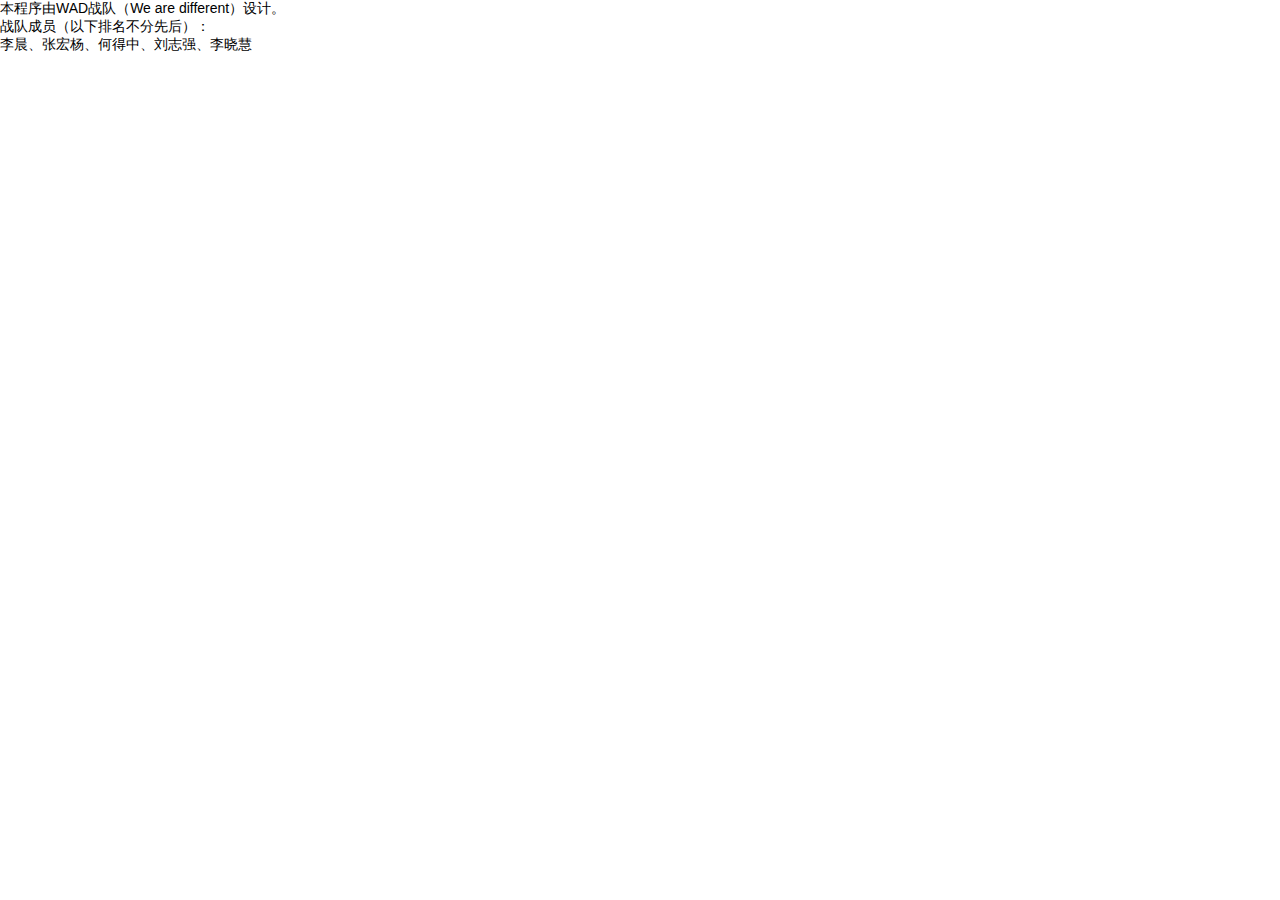
==== gobang/about.html @ 8c37e1eb "极大程度美化UI" ====
<!DOCTYPE html>
<html lang="en">
<head>
    <meta charset="UTF-8">
    <title>WAD战队五子棋</title>
    <link rel="stylesheet" type="text/css" href="css/main.css">
    <link rel="stylesheet" type="text/css" href="layui/css/layui.css">
    <script src="js/jquery-1.12.4.min.js" type="text/javascript"></script>
    <script src="layui/layui.all.js" type="text/javascript"></script>
</head>
<body>
    <p>本程序由WAD战队（We are different）设计。</p>
    <h4>战队成员（以下排名不分先后）：</h4>
    <p>
        李晨、张宏杨、何得中、刘志强、李晓慧
    </p>
</body>
</html>
---- gobang/css/main.css ----
html,body{
    margin: 0;
    height: 100%;
}

.index-body{
    background: #393D49;
}

#nameofgame{
    margin: 100px;
    color: #00F7DE;
    font-size: xx-large;
    text-align: center;
}

#new-game{
    position: fixed;
    top: 50%;
    left: 50%;
    width:  50%;
    height: 50%;
    -webkit-transform: translateX(-50%) translateY(-50%);
    transform: translateX(-50%) translateY(-50%);
    /*border: 1px solid black;*/
}

/*
.select-mode{
    font-size: x-large;
    text-align: center;
}*/

.pvp{
    margin: 20px auto;
    text-align: center;
}

.pve{
    margin: 20px auto;
    text-align: center;
}

.exit{
    margin: 20px auto;
    text-align: center;
}

#button-pvp{
    margin: 20px 0;
    width: 300px;
    height: 80px;
    font-size: x-large;
}

#button-pve{
    margin: 20px 0;
    width: 300px;
    height: 80px;
    font-size: x-large;
}

#button-exit{
    margin: 20px 0;
    width: 300px;
    height: 80px;
    font-size: x-large;
}

.main{
    height: 100%;
    /*width: 800px;*/
    margin: 0 300px;
    /*border: 20px solid #7a7a7a;*/
    /*background: url(../images/bak.jpg);*/
    background: #e8d52c;
    /*overflow: hidden;*/
}

.navleft,.navright{
    width: 300px;
    height: 100%;
    background: #e8d52c;
}

.navleft{
    float: left;
}

.navright{
    float: right;
    position: relative;
}

#chessboard{
    margin: auto;
    border: 3px solid black;
    display: block;
}

#restart,#revoke,#giveup,#homepage,#help,#about{
    position: absolute;
    top: 10%;
    font-size: large;
    width: 120px;
    height: 50px;
    margin: auto 0;
}

#restart{
    top: 5%;
}

#revoke{
    top: 15%;
}

#giveup{
    top: 25%;
}

#homepage{
    top: 35%;
}

#help{
    top: 80%;
}

#about{
    top: 90%;
}

.setting-body{
    background: #ffffff;
}

/*#pve-setting{*/
    /*position: fixed;*/
    /*top: 50%;*/
    /*left: 50%;*/
    /*!*background-color: #ffffff;*!*/
    /*width:  50%;*/
    /*height: 50%;*/
    /*-webkit-transform: translateX(-50%) translateY(-50%);*/
    /*transform: translateX(-50%) translateY(-50%);*/
    /*!*border: 1px solid black;*!*/
/*}*/

/*.select-color{*/
    /*margin: 0 10px;*/
    /*width: 80px;*/
    /*height: 50px;*/
    /*font-size: large;*/
/*}*/

.gamemode{
    position: absolute;
    top: 5%;
    left: 5%;
    /*text-align: right;*/
    /*margin: auto 0 auto auto;*/
}

.player-up,.player-down,.statusbar{
    position: absolute;
    left: 5%;
    display: block;
    -webkit-transform: translateY(-50%);
    transform: translateY(-50%);
}

.player-up{
    top: 20%;
    width: 100px;
    height: 100px;
    /*border: 1px solid black;*/
    /*background: url("../images/black.png");*/
}
.player-down{
    top: 70%;
    width: 100px;
    height: 100px;
    /*border: 1px solid black;*/
    /*background: url("../images/black.png");*/
}

.statusbar{
    top: 50%;
    left: 8%;
    width: 36px;
    height: 36px;
}
---- gobang/layui/css/layui.css ----
/** layui-v2.2.5 MIT License By https://www.layui.com */
 .layui-inline,img{display:inline-block;vertical-align:middle}h1,h2,h3,h4,h5,h6{font-weight:400}.layui-edge,.layui-header,.layui-inline,.layui-main{position:relative}.layui-btn,.layui-edge,.layui-inline,img{vertical-align:middle}.layui-btn,.layui-disabled,.layui-icon,.layui-unselect{-webkit-user-select:none;-ms-user-select:none;-moz-user-select:none}blockquote,body,button,dd,div,dl,dt,form,h1,h2,h3,h4,h5,h6,input,li,ol,p,pre,td,textarea,th,ul{margin:0;padding:0;-webkit-tap-highlight-color:rgba(0,0,0,0)}a:active,a:hover{outline:0}img{border:none}li{list-style:none}table{border-collapse:collapse;border-spacing:0}h4,h5,h6{font-size:100%}button,input,optgroup,option,select,textarea{font-family:inherit;font-size:inherit;font-style:inherit;font-weight:inherit;outline:0}pre{white-space:pre-wrap;white-space:-moz-pre-wrap;white-space:-pre-wrap;white-space:-o-pre-wrap;word-wrap:break-word}body{line-height:24px;font:14px Helvetica Neue,Helvetica,PingFang SC,\5FAE\8F6F\96C5\9ED1,Tahoma,Arial,sans-serif}hr{height:1px;margin:10px 0;border:0;clear:both}a{color:#333;text-decoration:none}a:hover{color:#777}a cite{font-style:normal;*cursor:pointer}.layui-border-box,.layui-border-box *{box-sizing:border-box}.layui-box,.layui-box *{box-sizing:content-box}.layui-clear{clear:both;*zoom:1}.layui-clear:after{content:'\20';clear:both;*zoom:1;display:block;height:0}.layui-inline{*display:inline;*zoom:1}.layui-edge{display:inline-block;width:0;height:0;border-width:6px;border-style:dashed;border-color:transparent;overflow:hidden}.layui-edge-top{top:-4px;border-bottom-color:#999;border-bottom-style:solid}.layui-edge-right{border-left-color:#999;border-left-style:solid}.layui-edge-bottom{top:2px;border-top-color:#999;border-top-style:solid}.layui-edge-left{border-right-color:#999;border-right-style:solid}.layui-elip{text-overflow:ellipsis;overflow:hidden;white-space:nowrap}.layui-disabled,.layui-disabled:hover{color:#d2d2d2!important;cursor:not-allowed!important}.layui-circle{border-radius:100%}.layui-show{display:block!important}.layui-hide{display:none!important}@font-face{font-family:layui-icon;src:url(../font/iconfont.eot?v=220);src:url(../font/iconfont.eot?v=220#iefix) format('embedded-opentype'),url(../font/iconfont.svg?v=220#iconfont) format('svg'),url(../font/iconfont.woff?v=220) format('woff'),url(../font/iconfont.ttf?v=220) format('truetype')}.layui-icon{font-family:layui-icon!important;font-size:16px;font-style:normal;-webkit-font-smoothing:antialiased;-moz-osx-font-smoothing:grayscale}.layui-icon-duihua:before{content:"\e611"}.layui-icon-shezhi:before{content:"\e614"}.layui-icon-yinshenim:before{content:"\e60f"}.layui-icon-search:before{content:"\e615"}.layui-icon-fenxiang1:before{content:"\e641"}.layui-icon-shezhi1:before{content:"\e620"}.layui-icon-yinqing:before{content:"\e628"}.layui-icon-yuejuancuohao:before{content:"\1006"}.layui-icon-cuo:before{content:"\1007"}.layui-icon-baobiao:before{content:"\e629"}.layui-icon-star:before{content:"\e600"}.layui-icon-yuandian:before{content:"\e617"}.layui-icon-chat:before{content:"\e606"}.layui-icon-logo:before{content:"\e609"}.layui-icon-list:before{content:"\e60a"}.layui-icon-tubiao:before{content:"\e62c"}.layui-icon-right:before{content:"\1005"}.layui-icon-huanfu2:before{content:"\e61b"}.layui-icon-On-line:before{content:"\e610"}.layui-icon-biaoge:before{content:"\e62d"}.layui-icon-youyou:before{content:"\e602"}.layui-icon-zuozuo:before{content:"\e603"}.layui-icon-cart-simple:before{content:"\e698"}.layui-icon-cry:before{content:"\e69c"}.layui-icon-smile:before{content:"\e6af"}.layui-icon-survey:before{content:"\e6b2"}.layui-icon-tree:before{content:"\e62e"}.layui-icon-iconfont17:before{content:"\e62f"}.layui-icon-tianjia:before{content:"\e61f"}.layui-icon-xiazai:before{content:"\e601"}.layui-icon-xuanzemoban48:before{content:"\e630"}.layui-icon-gongju:before{content:"\e631"}.layui-icon-face-surprised:before{content:"\e664"}.layui-icon-bianji:before{content:"\e642"}.layui-icon-speaker:before{content:"\e645"}.layui-icon-xiangxia:before{content:"\e61a"}.layui-icon-wenjian:before{content:"\e621"}.layui-icon-layouts:before{content:"\e632"}.layui-icon-duigou:before{content:"\e618"}.layui-icon-tianjia1:before{content:"\e608"}.layui-icon-yaoyaozhibofanye:before{content:"\e633"}.layui-icon-read:before{content:"\e705"}.layui-icon-404:before{content:"\e61c"}.layui-icon-lunbozutu:before{content:"\e634"}.layui-icon-help:before{content:"\e607"}.layui-icon-daima1:before{content:"\e635"}.layui-icon-jinshui:before{content:"\e636"}.layui-icon-find-fill:before{content:"\e670"}.layui-icon-about:before{content:"\e60b"}.layui-icon-location:before{content:"\e715"}.layui-icon-xiangshang:before{content:"\e619"}.layui-icon-pause:before{content:"\e651"}.layui-icon-riqi:before{content:"\e637"}.layui-icon-uploadfile:before{content:"\e61d"}.layui-icon-delete:before{content:"\e640"}.layui-icon-play:before{content:"\e652"}.layui-icon-top:before{content:"\e604"}.layui-icon-haoyouqingqiu:before{content:"\e612"}.layui-icon-weibiaoti1:before{content:"\e605"}.layui-icon-chuangkou:before{content:"\e638"}.layui-icon-comiisbiaoqing:before{content:"\e60c"}.layui-icon-zhengque:before{content:"\e616"}.layui-icon-dollar:before{content:"\e659"}.layui-icon-iconfontwodehaoyou:before{content:"\e613"}.layui-icon-wenjianxiazai:before{content:"\e61e"}.layui-icon-tupian:before{content:"\e60d"}.layui-icon-lianjie:before{content:"\e64c"}.layui-icon-diamond:before{content:"\e735"}.layui-icon-jilu:before{content:"\e60e"}.layui-icon-liucheng:before{content:"\e622"}.layui-icon-fontstrikethrough:before{content:"\e64f"}.layui-icon-unlink:before{content:"\e64d"}.layui-icon-bianjiwenzi:before{content:"\e639"}.layui-icon-sanjiao:before{content:"\e623"}.layui-icon-danxuankuanghouxuan:before{content:"\e63f"}.layui-icon-danxuankuangxuanzhong:before{content:"\e643"}.layui-icon-juzhongduiqi:before{content:"\e647"}.layui-icon-youduiqi:before{content:"\e648"}.layui-icon-zuoduiqi:before{content:"\e649"}.layui-icon-gongsisvgtubiaozongji22:before{content:"\e626"}.layui-icon-gongsisvgtubiaozongji23:before{content:"\e627"}.layui-icon-refresh-2:before{content:"\1002"}.layui-icon-loading-1:before{content:"\e63e"}.layui-icon-return:before{content:"\e65c"}.layui-icon-jiacu:before{content:"\e62b"}.layui-icon-uploading:before{content:"\e67c"}.layui-icon-liaotianduihuaimgoutong:before{content:"\e63a"}.layui-icon-video:before{content:"\e6ed"}.layui-icon-headset:before{content:"\e6fc"}.layui-icon-wenjianjiafan:before{content:"\e624"}.layui-icon-shouji:before{content:"\e63b"}.layui-icon-tianjia2:before{content:"\e654"}.layui-icon-wenjianjia:before{content:"\e7a0"}.layui-icon-biaoqing:before{content:"\e650"}.layui-icon-html:before{content:"\e64b"}.layui-icon-biaodan:before{content:"\e63c"}.layui-icon-cart:before{content:"\e657"}.layui-icon-camera-fill:before{content:"\e65d"}.layui-icon-25:before{content:"\e62a"}.layui-icon-emwdaima:before{content:"\e64e"}.layui-icon-fire:before{content:"\e756"}.layui-icon-set:before{content:"\e716"}.layui-icon-zitixiahuaxian:before{content:"\e646"}.layui-icon-sanjiao1:before{content:"\e625"}.layui-icon-tips:before{content:"\e702"}.layui-icon-tupian-copy-copy:before{content:"\e64a"}.layui-icon-more-vertical:before{content:"\e671"}.layui-icon-zhuti2:before{content:"\e66c"}.layui-icon-loading:before{content:"\e63d"}.layui-icon-xieti:before{content:"\e644"}.layui-icon-refresh-1:before{content:"\e666"}.layui-icon-rmb:before{content:"\e65e"}.layui-icon-home:before{content:"\e68e"}.layui-icon-user:before{content:"\e770"}.layui-icon-notice:before{content:"\e667"}.layui-icon-voice:before{content:"\e688"}.layui-icon-download:before{content:"\e681"}.layui-icon-snowflake:before{content:"\e6b1"}.layui-icon-yemian1:before{content:"\e655"}.layui-icon-template:before{content:"\e663"}.layui-icon-auz:before{content:"\e672"}.layui-icon-console:before{content:"\e665"}.layui-icon-app:before{content:"\e653"}.layui-icon-xiayiye:before{content:"\e65a"}.layui-icon-website:before{content:"\e7ae"}.layui-icon-xiayiye1:before{content:"\e65b"}.layui-icon-component:before{content:"\e857"}.layui-icon-more:before{content:"\e65f"}.layui-icon-shrink-right:before{content:"\e668"}.layui-icon-spread-left:before{content:"\e66b"}.layui-icon-camera:before{content:"\e660"}.layui-icon-note:before{content:"\e66e"}.layui-icon-refresh:before{content:"\e669"}.layui-icon-nv:before{content:"\e661"}.layui-icon-nan:before{content:"\e662"}.layui-icon-senior:before{content:"\e674"}.layui-icon-theme:before{content:"\e66a"}.layui-icon-tread:before{content:"\e6c5"}.layui-icon-praise:before{content:"\e6c6"}.layui-icon-star-fill:before{content:"\e658"}.layui-icon-template-1:before{content:"\e656"}.layui-icon-loading-2:before{content:"\e66d"}.layui-main{width:1140px;margin:0 auto}.layui-header{z-index:1000;height:60px}.layui-header a:hover{transition:all .5s;-webkit-transition:all .5s}.layui-side{position:fixed;top:0;bottom:0;z-index:999;width:200px;overflow-x:hidden}.layui-side-scroll{width:220px;height:100%;overflow-x:hidden}.layui-body{position:absolute;left:200px;right:0;top:0;bottom:0;z-index:998;width:auto;overflow:hidden;overflow-y:auto;box-sizing:border-box}.layui-layout-body{overflow:hidden}.layui-layout-admin .layui-header{background-color:#23262E}.layui-layout-admin .layui-side{top:60px;width:200px;overflow-x:hidden}.layui-layout-admin .layui-body{top:60px;bottom:44px}.layui-layout-admin .layui-main{width:auto;margin:0 15px}.layui-layout-admin .layui-footer{position:fixed;left:200px;right:0;bottom:0;height:44px;line-height:44px;padding:0 15px;background-color:#eee}.layui-layout-admin .layui-logo{position:absolute;left:0;top:0;width:200px;height:100%;line-height:60px;text-align:center;color:#009688;font-size:16px}.layui-layout-admin .layui-header .layui-nav{background:0 0}.layui-layout-left{position:absolute!important;left:200px;top:0}.layui-layout-right{position:absolute!important;right:0;top:0}.layui-container{position:relative;margin:0 auto;padding:0 15px;box-sizing:border-box}.layui-fluid{position:relative;margin:0 auto;padding:0 15px}.layui-row:after,.layui-row:before{content:'';display:block;clear:both}.layui-col-lg1,.layui-col-lg10,.layui-col-lg11,.layui-col-lg12,.layui-col-lg2,.layui-col-lg3,.layui-col-lg4,.layui-col-lg5,.layui-col-lg6,.layui-col-lg7,.layui-col-lg8,.layui-col-lg9,.layui-col-md1,.layui-col-md10,.layui-col-md11,.layui-col-md12,.layui-col-md2,.layui-col-md3,.layui-col-md4,.layui-col-md5,.layui-col-md6,.layui-col-md7,.layui-col-md8,.layui-col-md9,.layui-col-sm1,.layui-col-sm10,.layui-col-sm11,.layui-col-sm12,.layui-col-sm2,.layui-col-sm3,.layui-col-sm4,.layui-col-sm5,.layui-col-sm6,.layui-col-sm7,.layui-col-sm8,.layui-col-sm9,.layui-col-xs1,.layui-col-xs10,.layui-col-xs11,.layui-col-xs12,.layui-col-xs2,.layui-col-xs3,.layui-col-xs4,.layui-col-xs5,.layui-col-xs6,.layui-col-xs7,.layui-col-xs8,.layui-col-xs9{position:relative;display:block;box-sizing:border-box}.layui-col-xs1,.layui-col-xs10,.layui-col-xs11,.layui-col-xs12,.layui-col-xs2,.layui-col-xs3,.layui-col-xs4,.layui-col-xs5,.layui-col-xs6,.layui-col-xs7,.layui-col-xs8,.layui-col-xs9{float:left}.layui-col-xs1{width:8.33333333%}.layui-col-xs2{width:16.66666667%}.layui-col-xs3{width:25%}.layui-col-xs4{width:33.33333333%}.layui-col-xs5{width:41.66666667%}.layui-col-xs6{width:50%}.layui-col-xs7{width:58.33333333%}.layui-col-xs8{width:66.66666667%}.layui-col-xs9{width:75%}.layui-col-xs10{width:83.33333333%}.layui-col-xs11{width:91.66666667%}.layui-col-xs12{width:100%}.layui-col-xs-offset1{margin-left:8.33333333%}.layui-col-xs-offset2{margin-left:16.66666667%}.layui-col-xs-offset3{margin-left:25%}.layui-col-xs-offset4{margin-left:33.33333333%}.layui-col-xs-offset5{margin-left:41.66666667%}.layui-col-xs-offset6{margin-left:50%}.layui-col-xs-offset7{margin-left:58.33333333%}.layui-col-xs-offset8{margin-left:66.66666667%}.layui-col-xs-offset9{margin-left:75%}.layui-col-xs-offset10{margin-left:83.33333333%}.layui-col-xs-offset11{margin-left:91.66666667%}.layui-col-xs-offset12{margin-left:100%}@media screen and (max-width:768px){.layui-hide-xs{display:none!important}.layui-show-xs-block{display:block!important}.layui-show-xs-inline{display:inline!important}.layui-show-xs-inline-block{display:inline-block!important}}@media screen and (min-width:768px){.layui-container{width:750px}.layui-hide-sm{display:none!important}.layui-show-sm-block{display:block!important}.layui-show-sm-inline{display:inline!important}.layui-show-sm-inline-block{display:inline-block!important}.layui-col-sm1,.layui-col-sm10,.layui-col-sm11,.layui-col-sm12,.layui-col-sm2,.layui-col-sm3,.layui-col-sm4,.layui-col-sm5,.layui-col-sm6,.layui-col-sm7,.layui-col-sm8,.layui-col-sm9{float:left}.layui-col-sm1{width:8.33333333%}.layui-col-sm2{width:16.66666667%}.layui-col-sm3{width:25%}.layui-col-sm4{width:33.33333333%}.layui-col-sm5{width:41.66666667%}.layui-col-sm6{width:50%}.layui-col-sm7{width:58.33333333%}.layui-col-sm8{width:66.66666667%}.layui-col-sm9{width:75%}.layui-col-sm10{width:83.33333333%}.layui-col-sm11{width:91.66666667%}.layui-col-sm12{width:100%}.layui-col-sm-offset1{margin-left:8.33333333%}.layui-col-sm-offset2{margin-left:16.66666667%}.layui-col-sm-offset3{margin-left:25%}.layui-col-sm-offset4{margin-left:33.33333333%}.layui-col-sm-offset5{margin-left:41.66666667%}.layui-col-sm-offset6{margin-left:50%}.layui-col-sm-offset7{margin-left:58.33333333%}.layui-col-sm-offset8{margin-left:66.66666667%}.layui-col-sm-offset9{margin-left:75%}.layui-col-sm-offset10{margin-left:83.33333333%}.layui-col-sm-offset11{margin-left:91.66666667%}.layui-col-sm-offset12{margin-left:100%}}@media screen and (min-width:992px){.layui-container{width:970px}.layui-hide-md{display:none!important}.layui-show-md-block{display:block!important}.layui-show-md-inline{display:inline!important}.layui-show-md-inline-block{display:inline-block!important}.layui-col-md1,.layui-col-md10,.layui-col-md11,.layui-col-md12,.layui-col-md2,.layui-col-md3,.layui-col-md4,.layui-col-md5,.layui-col-md6,.layui-col-md7,.layui-col-md8,.layui-col-md9{float:left}.layui-col-md1{width:8.33333333%}.layui-col-md2{width:16.66666667%}.layui-col-md3{width:25%}.layui-col-md4{width:33.33333333%}.layui-col-md5{width:41.66666667%}.layui-col-md6{width:50%}.layui-col-md7{width:58.33333333%}.layui-col-md8{width:66.66666667%}.layui-col-md9{width:75%}.layui-col-md10{width:83.33333333%}.layui-col-md11{width:91.66666667%}.layui-col-md12{width:100%}.layui-col-md-offset1{margin-left:8.33333333%}.layui-col-md-offset2{margin-left:16.66666667%}.layui-col-md-offset3{margin-left:25%}.layui-col-md-offset4{margin-left:33.33333333%}.layui-col-md-offset5{margin-left:41.66666667%}.layui-col-md-offset6{margin-left:50%}.layui-col-md-offset7{margin-left:58.33333333%}.layui-col-md-offset8{margin-left:66.66666667%}.layui-col-md-offset9{margin-left:75%}.layui-col-md-offset10{margin-left:83.33333333%}.layui-col-md-offset11{margin-left:91.66666667%}.layui-col-md-offset12{margin-left:100%}}@media screen and (min-width:1200px){.layui-container{width:1170px}.layui-hide-lg{display:none!important}.layui-show-lg-block{display:block!important}.layui-show-lg-inline{display:inline!important}.layui-show-lg-inline-block{display:inline-block!important}.layui-col-lg1,.layui-col-lg10,.layui-col-lg11,.layui-col-lg12,.layui-col-lg2,.layui-col-lg3,.layui-col-lg4,.layui-col-lg5,.layui-col-lg6,.layui-col-lg7,.layui-col-lg8,.layui-col-lg9{float:left}.layui-col-lg1{width:8.33333333%}.layui-col-lg2{width:16.66666667%}.layui-col-lg3{width:25%}.layui-col-lg4{width:33.33333333%}.layui-col-lg5{width:41.66666667%}.layui-col-lg6{width:50%}.layui-col-lg7{width:58.33333333%}.layui-col-lg8{width:66.66666667%}.layui-col-lg9{width:75%}.layui-col-lg10{width:83.33333333%}.layui-col-lg11{width:91.66666667%}.layui-col-lg12{width:100%}.layui-col-lg-offset1{margin-left:8.33333333%}.layui-col-lg-offset2{margin-left:16.66666667%}.layui-col-lg-offset3{margin-left:25%}.layui-col-lg-offset4{margin-left:33.33333333%}.layui-col-lg-offset5{margin-left:41.66666667%}.layui-col-lg-offset6{margin-left:50%}.layui-col-lg-offset7{margin-left:58.33333333%}.layui-col-lg-offset8{margin-left:66.66666667%}.layui-col-lg-offset9{margin-left:75%}.layui-col-lg-offset10{margin-left:83.33333333%}.layui-col-lg-offset11{margin-left:91.66666667%}.layui-col-lg-offset12{margin-left:100%}}.layui-col-space1{margin:-.5px}.layui-col-space1>*{padding:.5px}.layui-col-space3{margin:-1.5px}.layui-col-space3>*{padding:1.5px}.layui-col-space5{margin:-2.5px}.layui-col-space5>*{padding:2.5px}.layui-col-space8{margin:-3.5px}.layui-col-space8>*{padding:3.5px}.layui-col-space10{margin:-5px}.layui-col-space10>*{padding:5px}.layui-col-space12{margin:-6px}.layui-col-space12>*{padding:6px}.layui-col-space15{margin:-7.5px}.layui-col-space15>*{padding:7.5px}.layui-col-space18{margin:-9px}.layui-col-space18>*{padding:9px}.layui-col-space20{margin:-10px}.layui-col-space20>*{padding:10px}.layui-col-space22{margin:-11px}.layui-col-space22>*{padding:11px}.layui-col-space25{margin:-12.5px}.layui-col-space25>*{padding:12.5px}.layui-col-space30{margin:-15px}.layui-col-space30>*{padding:15px}.layui-btn,.layui-input,.layui-select,.layui-textarea,.layui-upload-button{outline:0;-webkit-appearance:none;transition:all .3s;-webkit-transition:all .3s;box-sizing:border-box}.layui-elem-quote{margin-bottom:10px;padding:15px;line-height:22px;border-left:5px solid #009688;border-radius:0 2px 2px 0;background-color:#f2f2f2}.layui-quote-nm{border-style:solid;border-width:1px 1px 1px 5px;background:0 0}.layui-elem-field{margin-bottom:10px;padding:0;border-width:1px;border-style:solid}.layui-elem-field legend{margin-left:20px;padding:0 10px;font-size:20px;font-weight:300}.layui-field-title{margin:10px 0 20px;border-width:1px 0 0}.layui-field-box{padding:10px 15px}.layui-field-title .layui-field-box{padding:10px 0}.layui-progress{position:relative;height:6px;border-radius:20px;background-color:#e2e2e2}.layui-progress-bar{position:absolute;left:0;top:0;width:0;max-width:100%;height:6px;border-radius:20px;text-align:right;background-color:#5FB878;transition:all .3s;-webkit-transition:all .3s}.layui-progress-big,.layui-progress-big .layui-progress-bar{height:18px;line-height:18px}.layui-progress-text{position:relative;top:-20px;line-height:18px;font-size:12px;color:#666}.layui-progress-big .layui-progress-text{position:static;padding:0 10px;color:#fff}.layui-collapse{border-width:1px;border-style:solid;border-radius:2px}.layui-colla-content,.layui-colla-item{border-top-width:1px;border-top-style:solid}.layui-colla-item:first-child{border-top:none}.layui-colla-title{position:relative;height:42px;line-height:42px;padding:0 15px 0 35px;color:#333;background-color:#f2f2f2;cursor:pointer;font-size:14px}.layui-colla-content{display:none;padding:10px 15px;line-height:22px;color:#666}.layui-colla-icon{position:absolute;left:15px;top:0;font-size:14px}.layui-card-body,.layui-card-header,.layui-form-label,.layui-form-mid,.layui-form-select,.layui-input-block,.layui-input-inline,.layui-textarea{position:relative}.layui-card{margin-bottom:15px;border-radius:2px;background-color:#fff;box-shadow:0 1px 2px 0 rgba(0,0,0,.05)}.layui-card:last-child{margin-bottom:0}.layui-card-header{height:42px;line-height:42px;padding:0 15px;border-bottom:1px solid #f6f6f6;color:#333;border-radius:2px 2px 0 0;font-size:14px}.layui-bg-black,.layui-bg-blue,.layui-bg-cyan,.layui-bg-green,.layui-bg-orange,.layui-bg-red{color:#fff!important}.layui-card-body{padding:10px 15px;line-height:24px}.layui-card-body .layui-table{margin:5px 0}.layui-card .layui-tab{margin:0}.layui-panel-window{position:relative;padding:15px;border-radius:0;border-top:5px solid #E6E6E6;background-color:#fff}.layui-bg-red{background-color:#FF5722!important}.layui-bg-orange{background-color:#FFB800!important}.layui-bg-green{background-color:#009688!important}.layui-bg-cyan{background-color:#2F4056!important}.layui-bg-blue{background-color:#1E9FFF!important}.layui-bg-black{background-color:#393D49!important}.layui-bg-gray{background-color:#eee!important;color:#666!important}.layui-badge-rim,.layui-colla-content,.layui-colla-item,.layui-collapse,.layui-elem-field,.layui-form-pane .layui-form-item[pane],.layui-form-pane .layui-form-label,.layui-input,.layui-layedit,.layui-layedit-tool,.layui-quote-nm,.layui-select,.layui-tab-bar,.layui-tab-card,.layui-tab-title,.layui-tab-title .layui-this:after,.layui-textarea{border-color:#e6e6e6}.layui-timeline-item:before,hr{background-color:#e6e6e6}.layui-text{line-height:22px;font-size:14px;color:#666}.layui-text h1,.layui-text h2,.layui-text h3{font-weight:500;color:#333}.layui-text h1{font-size:30px}.layui-text h2{font-size:24px}.layui-text h3{font-size:18px}.layui-text a:not(.layui-btn){color:#01AAED}.layui-text a:not(.layui-btn):hover{text-decoration:underline}.layui-text ul{padding:5px 0 5px 15px}.layui-text ul li{margin-top:5px;list-style-type:disc}.layui-text em,.layui-word-aux{color:#999!important;padding:0 5px!important}.layui-btn{display:inline-block;height:38px;line-height:38px;padding:0 18px;background-color:#009688;color:#fff;white-space:nowrap;text-align:center;font-size:14px;border:none;border-radius:2px;cursor:pointer}.layui-btn:hover{opacity:.8;filter:alpha(opacity=80);color:#fff}.layui-btn:active{opacity:1;filter:alpha(opacity=100)}.layui-btn+.layui-btn{margin-left:10px}.layui-btn-container{font-size:0}.layui-btn-container .layui-btn{margin-right:10px;margin-bottom:10px}.layui-btn-container .layui-btn+.layui-btn{margin-left:0}.layui-table .layui-btn-container .layui-btn{margin-bottom:9px}.layui-btn-radius{border-radius:100px}.layui-btn .layui-icon{margin-right:3px;font-size:18px;vertical-align:bottom;vertical-align:middle\9}.layui-btn-primary{border:1px solid #C9C9C9;background-color:#fff;color:#555}.layui-btn-primary:hover{border-color:#009688;color:#333}.layui-btn-normal{background-color:#1E9FFF}.layui-btn-warm{background-color:#FFB800}.layui-btn-danger{background-color:#FF5722}.layui-btn-disabled,.layui-btn-disabled:active,.layui-btn-disabled:hover{border:1px solid #e6e6e6;background-color:#FBFBFB;color:#C9C9C9;cursor:not-allowed;opacity:1}.layui-btn-lg{height:44px;line-height:44px;padding:0 25px;font-size:16px}.layui-btn-sm{height:30px;line-height:30px;padding:0 10px;font-size:12px}.layui-btn-sm i{font-size:16px!important}.layui-btn-xs{height:22px;line-height:22px;padding:0 5px;font-size:12px}.layui-btn-xs i{font-size:14px!important}.layui-btn-group{display:inline-block;vertical-align:middle;font-size:0}.layui-btn-group .layui-btn{margin-left:0!important;margin-right:0!important;border-left:1px solid rgba(255,255,255,.5);border-radius:0}.layui-btn-group .layui-btn-primary{border-left:none}.layui-btn-group .layui-btn-primary:hover{border-color:#C9C9C9;color:#009688}.layui-btn-group .layui-btn:first-child{border-left:none;border-radius:2px 0 0 2px}.layui-btn-group .layui-btn-primary:first-child{border-left:1px solid #c9c9c9}.layui-btn-group .layui-btn:last-child{border-radius:0 2px 2px 0}.layui-btn-group .layui-btn+.layui-btn{margin-left:0}.layui-btn-group+.layui-btn-group{margin-left:10px}.layui-btn-fluid{width:100%}.layui-input,.layui-select,.layui-textarea{height:38px;line-height:1.3;line-height:38px\9;border-width:1px;border-style:solid;background-color:#fff;border-radius:2px}.layui-input::-webkit-input-placeholder,.layui-select::-webkit-input-placeholder,.layui-textarea::-webkit-input-placeholder{line-height:1.3}.layui-input,.layui-textarea{display:block;width:100%;padding-left:10px}.layui-input:hover,.layui-textarea:hover{border-color:#D2D2D2!important}.layui-input:focus,.layui-textarea:focus{border-color:#C9C9C9!important}.layui-textarea{min-height:100px;height:auto;line-height:20px;padding:6px 10px;resize:vertical}.layui-select{padding:0 10px}.layui-form input[type=checkbox],.layui-form input[type=radio],.layui-form select{display:none}.layui-form [lay-ignore]{display:initial}.layui-form-item{margin-bottom:15px;clear:both;*zoom:1}.layui-form-item:after{content:'\20';clear:both;*zoom:1;display:block;height:0}.layui-form-label{float:left;display:block;padding:9px 15px;width:80px;font-weight:400;line-height:20px;text-align:right}.layui-form-label-col{display:block;float:none;padding:9px 0;line-height:20px;text-align:left}.layui-form-item .layui-inline{margin-bottom:5px;margin-right:10px}.layui-input-block{margin-left:110px;min-height:36px}.layui-input-inline{display:inline-block;vertical-align:middle}.layui-form-item .layui-input-inline{float:left;width:190px;margin-right:10px}.layui-form-text .layui-input-inline{width:auto}.layui-form-mid{float:left;display:block;padding:9px 0!important;line-height:20px;margin-right:10px}.layui-form-danger+.layui-form-select .layui-input,.layui-form-danger:focus{border-color:#FF5722!important}.layui-form-select .layui-input{padding-right:30px;cursor:pointer}.layui-form-select .layui-edge{position:absolute;right:10px;top:50%;margin-top:-3px;cursor:pointer;border-width:6px;border-top-color:#c2c2c2;border-top-style:solid;transition:all .3s;-webkit-transition:all .3s}.layui-form-select dl{display:none;position:absolute;left:0;top:42px;padding:5px 0;z-index:999;min-width:100%;border:1px solid #d2d2d2;max-height:300px;overflow-y:auto;background-color:#fff;border-radius:2px;box-shadow:0 2px 4px rgba(0,0,0,.12);box-sizing:border-box}.layui-form-select dl dd,.layui-form-select dl dt{padding:0 10px;line-height:36px;white-space:nowrap;overflow:hidden;text-overflow:ellipsis}.layui-form-select dl dt{font-size:12px;color:#999}.layui-form-select dl dd{cursor:pointer}.layui-form-select dl dd:hover{background-color:#f2f2f2}.layui-form-select .layui-select-group dd{padding-left:20px}.layui-form-select dl dd.layui-select-tips{padding-left:10px!important;color:#999}.layui-form-select dl dd.layui-this{background-color:#5FB878;color:#fff}.layui-form-checkbox,.layui-form-select dl dd.layui-disabled{background-color:#fff}.layui-form-selected dl{display:block}.layui-form-checkbox,.layui-form-checkbox *,.layui-form-switch{display:inline-block;vertical-align:middle}.layui-form-selected .layui-edge{margin-top:-9px;-webkit-transform:rotate(180deg);transform:rotate(180deg);margin-top:-3px\9}:root .layui-form-selected .layui-edge{margin-top:-9px\0/IE9}.layui-form-selectup dl{top:auto;bottom:42px}.layui-select-none{margin:5px 0;text-align:center;color:#999}.layui-select-disabled .layui-disabled{border-color:#eee!important}.layui-select-disabled .layui-edge{border-top-color:#d2d2d2}.layui-form-checkbox{position:relative;height:30px;line-height:28px;margin-right:10px;padding-right:30px;border:1px solid #d2d2d2;cursor:pointer;font-size:0;border-radius:2px;-webkit-transition:.1s linear;transition:.1s linear;box-sizing:border-box}.layui-form-checkbox:hover{border:1px solid #c2c2c2}.layui-form-checkbox span{padding:0 10px;height:100%;font-size:14px;background-color:#d2d2d2;color:#fff;overflow:hidden;white-space:nowrap;text-overflow:ellipsis}.layui-form-checkbox:hover span{background-color:#c2c2c2}.layui-form-checkbox i{position:absolute;right:0;width:30px;color:#fff;font-size:20px;text-align:center}.layui-form-checkbox:hover i{color:#c2c2c2}.layui-form-checked,.layui-form-checked:hover{border-color:#5FB878}.layui-form-checked span,.layui-form-checked:hover span{background-color:#5FB878}.layui-form-checked i,.layui-form-checked:hover i{color:#5FB878}.layui-form-item .layui-form-checkbox{margin-top:4px}.layui-form-checkbox[lay-skin=primary]{height:auto!important;line-height:normal!important;border:none!important;margin-right:0;padding-right:0;background:0 0}.layui-form-checkbox[lay-skin=primary] span{float:right;padding-right:15px;line-height:18px;background:0 0;color:#666}.layui-form-checkbox[lay-skin=primary] i{position:relative;top:0;width:16px;height:16px;line-height:16px;border:1px solid #d2d2d2;font-size:12px;border-radius:2px;background-color:#fff;-webkit-transition:.1s linear;transition:.1s linear}.layui-form-checkbox[lay-skin=primary]:hover i{border-color:#5FB878;color:#fff}.layui-form-checked[lay-skin=primary] i{border-color:#5FB878;background-color:#5FB878;color:#fff}.layui-checkbox-disbaled[lay-skin=primary] span{background:0 0!important;color:#c2c2c2}.layui-checkbox-disbaled[lay-skin=primary]:hover i{border-color:#d2d2d2}.layui-form-item .layui-form-checkbox[lay-skin=primary]{margin-top:10px}.layui-form-switch{position:relative;height:22px;line-height:22px;width:42px;padding:0 5px;margin-top:8px;border:1px solid #d2d2d2;border-radius:20px;cursor:pointer;background-color:#fff;-webkit-transition:.1s linear;transition:.1s linear}.layui-form-switch i{position:absolute;left:5px;top:3px;width:16px;height:16px;border-radius:20px;background-color:#d2d2d2;-webkit-transition:.1s linear;transition:.1s linear}.layui-form-switch em{position:absolute;right:5px;top:0;width:25px;padding:0!important;text-align:center!important;color:#999!important;font-style:normal!important;font-size:12px}.layui-form-onswitch{border-color:#5FB878;background-color:#5FB878}.layui-form-onswitch i{left:32px;background-color:#fff}.layui-form-onswitch em{left:5px;right:auto;color:#fff!important}.layui-checkbox-disbaled{border-color:#e2e2e2!important}.layui-checkbox-disbaled span{background-color:#e2e2e2!important}.layui-checkbox-disbaled:hover i{color:#fff!important}[lay-radio]{display:none}.layui-form-radio,.layui-form-radio *{display:inline-block;vertical-align:middle}.layui-form-radio{line-height:28px;margin:6px 10px 0 0;padding-right:10px;cursor:pointer;font-size:0}.layui-form-radio *{font-size:18px}.layui-form-radio>i{margin-right:8px;font-size:22px;color:#c2c2c2}.layui-form-radio>i:hover,.layui-form-radioed>i{color:#5FB878}.layui-radio-disbaled>i{color:#e2e2e2!important}.layui-form-pane .layui-form-label{width:110px;padding:8px 15px;height:38px;line-height:20px;border-width:1px;border-style:solid;border-radius:2px 0 0 2px;text-align:center;background-color:#FBFBFB;overflow:hidden;white-space:nowrap;text-overflow:ellipsis;box-sizing:border-box}.layui-form-pane .layui-input-inline{margin-left:-1px}.layui-form-pane .layui-input-block{margin-left:110px;left:-1px}.layui-form-pane .layui-input{border-radius:0 2px 2px 0}.layui-form-pane .layui-form-text .layui-form-label{float:none;width:100%;border-radius:2px;box-sizing:border-box;text-align:left}.layui-form-pane .layui-form-text .layui-input-inline{display:block;margin:0;top:-1px;clear:both}.layui-form-pane .layui-form-text .layui-input-block{margin:0;left:0;top:-1px}.layui-form-pane .layui-form-text .layui-textarea{min-height:100px;border-radius:0 0 2px 2px}.layui-form-pane .layui-form-checkbox{margin:4px 0 4px 10px}.layui-form-pane .layui-form-radio,.layui-form-pane .layui-form-switch{margin-top:6px;margin-left:10px}.layui-form-pane .layui-form-item[pane]{position:relative;border-width:1px;border-style:solid}.layui-form-pane .layui-form-item[pane] .layui-form-label{position:absolute;left:0;top:0;height:100%;border-width:0 1px 0 0}.layui-form-pane .layui-form-item[pane] .layui-input-inline{margin-left:110px}@media screen and (max-width:450px){.layui-form-item .layui-form-label{text-overflow:ellipsis;overflow:hidden;white-space:nowrap}.layui-form-item .layui-inline{display:block;margin-right:0;margin-bottom:20px;clear:both}.layui-form-item .layui-inline:after{content:'\20';clear:both;display:block;height:0}.layui-form-item .layui-input-inline{display:block;float:none;left:-3px;width:auto;margin:0 0 10px 112px}.layui-form-item .layui-input-inline+.layui-form-mid{margin-left:110px;top:-5px;padding:0}.layui-form-item .layui-form-checkbox{margin-right:5px;margin-bottom:5px}}.layui-layedit{border-width:1px;border-style:solid;border-radius:2px}.layui-layedit-tool{padding:3px 5px;border-bottom-width:1px;border-bottom-style:solid;font-size:0}.layedit-tool-fixed{position:fixed;top:0;border-top:1px solid #e2e2e2}.layui-layedit-tool .layedit-tool-mid,.layui-layedit-tool .layui-icon{display:inline-block;vertical-align:middle;text-align:center;font-size:14px}.layui-layedit-tool .layui-icon{position:relative;width:32px;height:30px;line-height:30px;margin:3px 5px;color:#777;cursor:pointer;border-radius:2px}.layui-layedit-tool .layui-icon:hover{color:#393D49}.layui-layedit-tool .layui-icon:active{color:#000}.layui-layedit-tool .layedit-tool-active{background-color:#e2e2e2;color:#000}.layui-layedit-tool .layui-disabled,.layui-layedit-tool .layui-disabled:hover{color:#d2d2d2;cursor:not-allowed}.layui-layedit-tool .layedit-tool-mid{width:1px;height:18px;margin:0 10px;background-color:#d2d2d2}.layedit-tool-html{width:50px!important;font-size:30px!important}.layedit-tool-b,.layedit-tool-code,.layedit-tool-help{font-size:16px!important}.layedit-tool-d,.layedit-tool-face,.layedit-tool-image,.layedit-tool-unlink{font-size:18px!important}.layedit-tool-image input{position:absolute;font-size:0;left:0;top:0;width:100%;height:100%;opacity:.01;filter:Alpha(opacity=1);cursor:pointer}.layui-layedit-iframe iframe{display:block;width:100%}#LAY_layedit_code{overflow:hidden}.layui-laypage{display:inline-block;*display:inline;*zoom:1;vertical-align:middle;margin:10px 0;font-size:0}.layui-laypage>a:first-child,.layui-laypage>a:first-child em{border-radius:2px 0 0 2px}.layui-laypage>a:last-child,.layui-laypage>a:last-child em{border-radius:0 2px 2px 0}.layui-laypage>:first-child{margin-left:0!important}.layui-laypage>:last-child{margin-right:0!important}.layui-laypage a,.layui-laypage button,.layui-laypage input,.layui-laypage select,.layui-laypage span{border:1px solid #e2e2e2}.layui-laypage a,.layui-laypage span{display:inline-block;*display:inline;*zoom:1;vertical-align:middle;padding:0 15px;height:28px;line-height:28px;margin:0 -1px 5px 0;background-color:#fff;color:#333;font-size:12px}.layui-laypage a:hover{color:#009688}.layui-laypage em{font-style:normal}.layui-laypage .layui-laypage-spr{color:#999;font-weight:700}.layui-laypage a{text-decoration:none}.layui-laypage .layui-laypage-curr{position:relative}.layui-laypage .layui-laypage-curr em{position:relative;color:#fff}.layui-laypage .layui-laypage-curr .layui-laypage-em{position:absolute;left:-1px;top:-1px;padding:1px;width:100%;height:100%;background-color:#009688}.layui-laypage-em{border-radius:2px}.layui-laypage-next em,.layui-laypage-prev em{font-family:Sim sun;font-size:16px}.layui-laypage .layui-laypage-count,.layui-laypage .layui-laypage-limits,.layui-laypage .layui-laypage-skip{margin-left:10px;margin-right:10px;padding:0;border:none}.layui-laypage .layui-laypage-limits{vertical-align:top}.layui-laypage select{height:22px;padding:3px;border-radius:2px;cursor:pointer}.layui-laypage .layui-laypage-skip{height:30px;line-height:30px;color:#999}.layui-laypage button,.layui-laypage input{height:30px;line-height:30px;border-radius:2px;vertical-align:top;background-color:#fff;box-sizing:border-box}.layui-laypage input{display:inline-block;width:40px;margin:0 10px;padding:0 3px;text-align:center}.layui-laypage input:focus,.layui-laypage select:focus{border-color:#009688!important}.layui-laypage button{margin-left:10px;padding:0 10px;cursor:pointer}.layui-table,.layui-table-view{margin:10px 0}.layui-flow-more{margin:10px 0;text-align:center;color:#999;font-size:14px}.layui-flow-more a{height:32px;line-height:32px}.layui-flow-more a *{display:inline-block;vertical-align:top}.layui-flow-more a cite{padding:0 20px;border-radius:3px;background-color:#eee;color:#333;font-style:normal}.layui-flow-more a cite:hover{opacity:.8}.layui-flow-more a i{font-size:30px;color:#737383}.layui-table{width:100%;background-color:#fff;color:#666}.layui-table tr{transition:all .3s;-webkit-transition:all .3s}.layui-table th{text-align:left;font-weight:400}.layui-table tbody tr:hover,.layui-table thead tr,.layui-table-click,.layui-table-header,.layui-table-hover,.layui-table-mend,.layui-table-patch,.layui-table-tool,.layui-table[lay-even] tr:nth-child(even){background-color:#f2f2f2}.layui-table td,.layui-table th,.layui-table-fixed-r,.layui-table-header,.layui-table-page,.layui-table-tips-main,.layui-table-tool,.layui-table-view,.layui-table[lay-skin=line],.layui-table[lay-skin=row]{border-width:1px;border-style:solid;border-color:#e6e6e6}.layui-table td,.layui-table th{position:relative;padding:9px 15px;min-height:20px;line-height:20px;font-size:14px}.layui-table[lay-skin=line] td,.layui-table[lay-skin=line] th{border-width:0 0 1px}.layui-table[lay-skin=row] td,.layui-table[lay-skin=row] th{border-width:0 1px 0 0}.layui-table[lay-skin=nob] td,.layui-table[lay-skin=nob] th{border:none}.layui-table img{max-width:100px}.layui-table[lay-size=lg] td,.layui-table[lay-size=lg] th{padding:15px 30px}.layui-table-view .layui-table[lay-size=lg] .layui-table-cell{height:40px;line-height:40px}.layui-table[lay-size=sm] td,.layui-table[lay-size=sm] th{font-size:12px;padding:5px 10px}.layui-table-view .layui-table[lay-size=sm] .layui-table-cell{height:20px;line-height:20px}.layui-table[lay-data]{display:none}.layui-table-box,.layui-table-view{position:relative;overflow:hidden}.layui-table-view .layui-table{position:relative;width:auto;margin:0}.layui-table-body,.layui-table-header .layui-table,.layui-table-page{margin-bottom:-1px}.layui-table-view .layui-table[lay-skin=line]{border-width:0 1px 0 0}.layui-table-view .layui-table[lay-skin=row]{border-width:0 0 1px}.layui-table-view .layui-table td,.layui-table-view .layui-table th{padding:5px 0;border-top:none;border-left:none}.layui-table-view .layui-table td{cursor:default}.layui-table-view .layui-form-checkbox[lay-skin=primary] i{width:18px;height:18px}.layui-table-header{border-width:0 0 1px;overflow:hidden}.layui-table-sort{width:10px;height:20px;margin-left:5px;cursor:pointer!important}.layui-table-sort .layui-edge{position:absolute;left:5px;border-width:5px}.layui-table-sort .layui-table-sort-asc{top:4px;border-top:none;border-bottom-style:solid;border-bottom-color:#b2b2b2}.layui-table-sort .layui-table-sort-asc:hover{border-bottom-color:#666}.layui-table-sort .layui-table-sort-desc{bottom:4px;border-bottom:none;border-top-style:solid;border-top-color:#b2b2b2}.layui-table-sort .layui-table-sort-desc:hover{border-top-color:#666}.layui-table-sort[lay-sort=asc] .layui-table-sort-asc{border-bottom-color:#000}.layui-table-sort[lay-sort=desc] .layui-table-sort-desc{border-top-color:#000}.layui-table-cell{height:28px;line-height:28px;padding:0 15px;position:relative;overflow:hidden;text-overflow:ellipsis;white-space:nowrap;box-sizing:border-box}.layui-table-cell .layui-form-checkbox[lay-skin=primary]{top:-1px;vertical-align:middle}.layui-table-cell .layui-table-link{color:#01AAED}.laytable-cell-checkbox,.laytable-cell-numbers,.laytable-cell-space{padding:0;text-align:center}.layui-table-body{position:relative;overflow:auto;margin-right:-1px}.layui-table-body .layui-none{line-height:40px;text-align:center;color:#999}.layui-table-fixed{position:absolute;left:0;top:0}.layui-table-fixed .layui-table-body{overflow:hidden}.layui-table-fixed-l{box-shadow:0 -1px 8px rgba(0,0,0,.08)}.layui-table-fixed-r{left:auto;right:-1px;border-width:0 0 0 1px;box-shadow:-1px 0 8px rgba(0,0,0,.08)}.layui-table-fixed-r .layui-table-header{position:relative;overflow:visible}.layui-table-mend{position:absolute;right:-49px;top:0;height:100%;width:50px}.layui-table-tool{position:relative;width:100%;height:50px;line-height:30px;padding:10px 15px;border-width:0 0 1px}.layui-table-page{position:relative;width:100%;padding:7px 7px 0;border-width:1px 0 0;height:41px;font-size:12px}.layui-table-page>div{height:26px}.layui-table-page .layui-laypage{margin:0}.layui-table-page .layui-laypage a,.layui-table-page .layui-laypage span{height:26px;line-height:26px;margin-bottom:10px;border:none;background:0 0}.layui-table-page .layui-laypage a,.layui-table-page .layui-laypage span.layui-laypage-curr{padding:0 12px}.layui-table-page .layui-laypage span{margin-left:0;padding:0}.layui-table-page .layui-laypage .layui-laypage-prev{margin-left:-7px!important}.layui-table-page .layui-laypage .layui-laypage-curr .layui-laypage-em{left:0;top:0;padding:0}.layui-table-page .layui-laypage button,.layui-table-page .layui-laypage input{height:26px;line-height:26px}.layui-table-page .layui-laypage input{width:40px}.layui-table-page .layui-laypage button{padding:0 10px}.layui-table-page select{height:18px}.layui-table-view select[lay-ignore]{display:inline-block}.layui-table-patch .layui-table-cell{padding:0;width:30px}.layui-table-edit{position:absolute;left:0;top:0;width:100%;height:100%;padding:0 14px 1px;border-radius:0;box-shadow:1px 1px 20px rgba(0,0,0,.15)}.layui-table-edit:focus{border-color:#5FB878!important}select.layui-table-edit{padding:0 0 0 10px;border-color:#C9C9C9}.layui-table-view .layui-form-checkbox,.layui-table-view .layui-form-radio,.layui-table-view .layui-form-switch{top:0;margin:0;box-sizing:content-box}.layui-table-view .layui-form-checkbox{top:-1px;height:26px;line-height:26px}body .layui-table-tips .layui-layer-content{background:0 0;padding:0;box-shadow:0 1px 6px rgba(0,0,0,.1)}.layui-table-tips-main{margin:-44px 0 0 -1px;max-height:150px;padding:8px 15px;font-size:14px;overflow-y:scroll;background-color:#fff;color:#333}.layui-code,.layui-upload-list{margin:10px 0}.layui-table-tips-c{position:absolute;right:-3px;top:-12px;width:18px;height:18px;padding:3px;text-align:center;font-weight:700;border-radius:100%;font-size:14px;cursor:pointer;background-color:#666}.layui-table-tips-c:hover{background-color:#999}.layui-upload-file{display:none!important;opacity:.01;filter:Alpha(opacity=1)}.layui-upload-drag,.layui-upload-form,.layui-upload-wrap{display:inline-block}.layui-upload-choose{padding:0 10px;color:#999}.layui-upload-drag{position:relative;padding:30px;border:1px dashed #e2e2e2;background-color:#fff;text-align:center;cursor:pointer;color:#999}.layui-upload-drag .layui-icon{font-size:50px;color:#009688}.layui-upload-drag[lay-over]{border-color:#009688}.layui-upload-iframe{position:absolute;width:0;height:0;border:0;visibility:hidden}.layui-upload-wrap{position:relative;vertical-align:middle}.layui-upload-wrap .layui-upload-file{display:block!important;position:absolute;left:0;top:0;z-index:10;font-size:100px;width:100%;height:100%;opacity:.01;filter:Alpha(opacity=1);cursor:pointer}.layui-code{position:relative;padding:15px;line-height:20px;border:1px solid #ddd;border-left-width:6px;background-color:#F2F2F2;color:#333;font-family:Courier New;font-size:12px}.layui-tree{line-height:26px}.layui-tree li{text-overflow:ellipsis;overflow:hidden;white-space:nowrap}.layui-tree li .layui-tree-spread,.layui-tree li a{display:inline-block;vertical-align:top;height:26px;*display:inline;*zoom:1;cursor:pointer}.layui-tree li a{font-size:0}.layui-tree li a i{font-size:16px}.layui-tree li a cite{padding:0 6px;font-size:14px;font-style:normal}.layui-tree li i{padding-left:6px;color:#333;-moz-user-select:none}.layui-tree li .layui-tree-check{font-size:13px}.layui-tree li .layui-tree-check:hover{color:#009E94}.layui-tree li ul{display:none;margin-left:20px}.layui-tree li .layui-tree-enter{line-height:24px;border:1px dotted #000}.layui-tree-drag{display:none;position:absolute;left:-666px;top:-666px;background-color:#f2f2f2;padding:5px 10px;border:1px dotted #000;white-space:nowrap}.layui-tree-drag i{padding-right:5px}.layui-nav{position:relative;padding:0 20px;background-color:#393D49;color:#fff;border-radius:2px;font-size:0;box-sizing:border-box}.layui-nav *{font-size:14px}.layui-nav .layui-nav-item{position:relative;display:inline-block;*display:inline;*zoom:1;vertical-align:middle;line-height:60px}.layui-nav .layui-nav-item a{display:block;padding:0 20px;color:#fff;color:rgba(255,255,255,.7);transition:all .3s;-webkit-transition:all .3s}.layui-nav .layui-this:after,.layui-nav-bar,.layui-nav-tree .layui-nav-itemed:after{position:absolute;left:0;top:0;width:0;height:5px;background-color:#5FB878;transition:all .2s;-webkit-transition:all .2s}.layui-nav-bar{z-index:1000}.layui-nav .layui-nav-item a:hover,.layui-nav .layui-this a{color:#fff}.layui-nav .layui-this:after{content:'';top:auto;bottom:0;width:100%}.layui-nav-img{width:30px;height:30px;margin-right:10px;border-radius:50%}.layui-nav .layui-nav-more{content:'';width:0;height:0;border-style:solid dashed dashed;border-color:#fff transparent transparent;overflow:hidden;cursor:pointer;transition:all .2s;-webkit-transition:all .2s;position:absolute;top:50%;right:3px;margin-top:-3px;border-width:6px;border-top-color:rgba(255,255,255,.7)}.layui-nav .layui-nav-mored,.layui-nav-itemed .layui-nav-more{margin-top:-9px;border-style:dashed dashed solid;border-color:transparent transparent #fff}.layui-nav-child{display:none;position:absolute;left:0;top:65px;min-width:100%;line-height:36px;padding:5px 0;box-shadow:0 2px 4px rgba(0,0,0,.12);border:1px solid #d2d2d2;background-color:#fff;z-index:100;border-radius:2px;white-space:nowrap}.layui-nav .layui-nav-child a{color:#333}.layui-nav .layui-nav-child a:hover{background-color:#f2f2f2;color:#000}.layui-nav-child dd{position:relative}.layui-nav .layui-nav-child dd.layui-this a,.layui-nav-child dd.layui-this{background-color:#5FB878;color:#fff}.layui-nav-child dd.layui-this:after{display:none}.layui-nav-tree{width:200px;padding:0}.layui-nav-tree .layui-nav-item{display:block;width:100%;line-height:45px}.layui-nav-tree .layui-nav-item a{height:45px;line-height:45px;text-overflow:ellipsis;overflow:hidden;white-space:nowrap}.layui-nav-tree .layui-nav-item a:hover{background-color:#4E5465}.layui-nav-tree .layui-nav-bar{width:5px;height:0;background-color:#009688}.layui-nav-tree .layui-nav-child dd.layui-this,.layui-nav-tree .layui-nav-child dd.layui-this a,.layui-nav-tree .layui-this,.layui-nav-tree .layui-this>a,.layui-nav-tree .layui-this>a:hover{background-color:#009688;color:#fff}.layui-nav-tree .layui-this:after{display:none}.layui-nav-itemed>a,.layui-nav-tree .layui-nav-title a,.layui-nav-tree .layui-nav-title a:hover{color:#fff!important}.layui-nav-tree .layui-nav-child{position:relative;z-index:0;top:0;border:none;box-shadow:none}.layui-nav-tree .layui-nav-child a{height:40px;line-height:40px;color:#fff;color:rgba(255,255,255,.7)}.layui-nav-tree .layui-nav-child,.layui-nav-tree .layui-nav-child a:hover{background:0 0;color:#fff}.layui-nav-tree .layui-nav-more{top:20px;right:10px;margin:0}.layui-nav-itemed .layui-nav-more{top:14px}.layui-nav-itemed .layui-nav-child{display:block;padding:0;background-color:rgba(0,0,0,.3)!important}.layui-nav-side{position:fixed;top:0;bottom:0;left:0;overflow-x:hidden;z-index:999}.layui-bg-blue .layui-nav-bar,.layui-bg-blue .layui-nav-itemed:after,.layui-bg-blue .layui-this:after{background-color:#93D1FF}.layui-bg-blue .layui-nav-child dd.layui-this{background-color:#1E9FFF}.layui-bg-blue .layui-nav-itemed>a,.layui-nav-tree.layui-bg-blue .layui-nav-title a,.layui-nav-tree.layui-bg-blue .layui-nav-title a:hover{background-color:#007DDB!important}.layui-breadcrumb{visibility:hidden;font-size:0}.layui-breadcrumb>*{font-size:14px}.layui-breadcrumb a{color:#999!important}.layui-breadcrumb a:hover{color:#5FB878!important}.layui-breadcrumb a cite{color:#666;font-style:normal}.layui-breadcrumb span[lay-separator]{margin:0 10px;color:#999}.layui-tab{margin:10px 0;text-align:left!important}.layui-tab[overflow]>.layui-tab-title{overflow:hidden}.layui-tab-title{position:relative;left:0;height:40px;white-space:nowrap;font-size:0;border-bottom-width:1px;border-bottom-style:solid;transition:all .2s;-webkit-transition:all .2s}.layui-tab-title li{display:inline-block;*display:inline;*zoom:1;vertical-align:middle;font-size:14px;transition:all .2s;-webkit-transition:all .2s;position:relative;line-height:40px;min-width:65px;padding:0 15px;text-align:center;cursor:pointer}.layui-tab-title li a{display:block}.layui-tab-title .layui-this{color:#000}.layui-tab-title .layui-this:after{position:absolute;left:0;top:0;content:'';width:100%;height:41px;border-width:1px;border-style:solid;border-bottom-color:#fff;border-radius:2px 2px 0 0;box-sizing:border-box;pointer-events:none}.layui-tab-bar{position:absolute;right:0;top:0;z-index:10;width:30px;height:39px;line-height:39px;border-width:1px;border-style:solid;border-radius:2px;text-align:center;background-color:#fff;cursor:pointer}.layui-tab-bar .layui-icon{position:relative;display:inline-block;top:3px;transition:all .3s;-webkit-transition:all .3s}.layui-tab-item{display:none}.layui-tab-more{padding-right:30px;height:auto!important;white-space:normal!important}.layui-tab-more li.layui-this:after{border-bottom-color:#e2e2e2;border-radius:2px}.layui-tab-more .layui-tab-bar .layui-icon{top:-2px;top:3px\9;-webkit-transform:rotate(180deg);transform:rotate(180deg)}:root .layui-tab-more .layui-tab-bar .layui-icon{top:-2px\0/IE9}.layui-tab-content{padding:10px}.layui-tab-title li .layui-tab-close{position:relative;display:inline-block;width:18px;height:18px;line-height:20px;margin-left:8px;top:1px;text-align:center;font-size:14px;color:#c2c2c2;transition:all .2s;-webkit-transition:all .2s}.layui-tab-title li .layui-tab-close:hover{border-radius:2px;background-color:#FF5722;color:#fff}.layui-tab-brief>.layui-tab-title .layui-this{color:#009688}.layui-tab-brief>.layui-tab-more li.layui-this:after,.layui-tab-brief>.layui-tab-title .layui-this:after{border:none;border-radius:0;border-bottom:2px solid #5FB878}.layui-tab-brief[overflow]>.layui-tab-title .layui-this:after{top:-1px}.layui-tab-card{border-width:1px;border-style:solid;border-radius:2px;box-shadow:0 2px 5px 0 rgba(0,0,0,.1)}.layui-tab-card>.layui-tab-title{background-color:#f2f2f2}.layui-tab-card>.layui-tab-title li{margin-right:-1px;margin-left:-1px}.layui-tab-card>.layui-tab-title .layui-this{background-color:#fff}.layui-tab-card>.layui-tab-title .layui-this:after{border-top:none;border-width:1px;border-bottom-color:#fff}.layui-tab-card>.layui-tab-title .layui-tab-bar{height:40px;line-height:40px;border-radius:0;border-top:none;border-right:none}.layui-tab-card>.layui-tab-more .layui-this{background:0 0;color:#5FB878}.layui-tab-card>.layui-tab-more .layui-this:after{border:none}.layui-timeline{padding-left:5px}.layui-timeline-item{position:relative;padding-bottom:20px}.layui-timeline-axis{position:absolute;left:-5px;top:0;z-index:10;width:20px;height:20px;line-height:20px;background-color:#fff;color:#5FB878;border-radius:50%;text-align:center;cursor:pointer}.layui-timeline-axis:hover{color:#FF5722}.layui-timeline-item:before{content:'';position:absolute;left:5px;top:0;z-index:0;width:1px;height:100%}.layui-timeline-item:last-child:before{display:none}.layui-timeline-item:first-child:before{display:block}.layui-timeline-content{padding-left:25px}.layui-timeline-title{position:relative;margin-bottom:10px}.layui-badge,.layui-badge-dot,.layui-badge-rim{position:relative;display:inline-block;padding:0 6px;font-size:12px;text-align:center;background-color:#FF5722;color:#fff;border-radius:2px}.layui-badge{height:18px;line-height:18px}.layui-badge-dot{width:8px;height:8px;padding:0;border-radius:50%}.layui-badge-rim{height:18px;line-height:18px;border-width:1px;border-style:solid;background-color:#fff;color:#666}.layui-btn .layui-badge,.layui-btn .layui-badge-dot{margin-left:5px}.layui-nav .layui-badge,.layui-nav .layui-badge-dot{position:absolute;top:50%;margin:-8px 6px 0}.layui-tab-title .layui-badge,.layui-tab-title .layui-badge-dot{left:5px;top:-2px}.layui-carousel{position:relative;left:0;top:0;background-color:#f8f8f8}.layui-carousel>[carousel-item]{position:relative;width:100%;height:100%;overflow:hidden}.layui-carousel>[carousel-item]:before{position:absolute;content:'\e63d';left:50%;top:50%;width:100px;line-height:20px;margin:-10px 0 0 -50px;text-align:center;color:#c2c2c2;font-family:layui-icon!important;font-size:30px;font-style:normal;-webkit-font-smoothing:antialiased;-moz-osx-font-smoothing:grayscale}.layui-carousel>[carousel-item]>*{display:none;position:absolute;left:0;top:0;width:100%;height:100%;background-color:#f8f8f8;transition-duration:.3s;-webkit-transition-duration:.3s}.layui-carousel-updown>*{-webkit-transition:.3s ease-in-out up;transition:.3s ease-in-out up}.layui-carousel-arrow{display:none\9;opacity:0;position:absolute;left:10px;top:50%;margin-top:-18px;width:36px;height:36px;line-height:36px;text-align:center;font-size:20px;border:0;border-radius:50%;background-color:rgba(0,0,0,.2);color:#fff;-webkit-transition-duration:.3s;transition-duration:.3s;cursor:pointer}.layui-carousel-arrow[lay-type=add]{left:auto!important;right:10px}.layui-carousel:hover .layui-carousel-arrow[lay-type=add],.layui-carousel[lay-arrow=always] .layui-carousel-arrow[lay-type=add]{right:20px}.layui-carousel[lay-arrow=always] .layui-carousel-arrow{opacity:1;left:20px}.layui-carousel[lay-arrow=none] .layui-carousel-arrow{display:none}.layui-carousel-arrow:hover,.layui-carousel-ind ul:hover{background-color:rgba(0,0,0,.35)}.layui-carousel:hover .layui-carousel-arrow{display:block\9;opacity:1;left:20px}.layui-carousel-ind{position:relative;top:-35px;width:100%;line-height:0!important;text-align:center;font-size:0}.layui-carousel[lay-indicator=outside]{margin-bottom:30px}.layui-carousel[lay-indicator=outside] .layui-carousel-ind{top:10px}.layui-carousel[lay-indicator=outside] .layui-carousel-ind ul{background-color:rgba(0,0,0,.5)}.layui-carousel[lay-indicator=none] .layui-carousel-ind{display:none}.layui-carousel-ind ul{display:inline-block;padding:5px;background-color:rgba(0,0,0,.2);border-radius:10px;-webkit-transition-duration:.3s;transition-duration:.3s}.layui-carousel-ind li{display:inline-block;width:10px;height:10px;margin:0 3px;font-size:14px;background-color:#e2e2e2;background-color:rgba(255,255,255,.5);border-radius:50%;cursor:pointer;-webkit-transition-duration:.3s;transition-duration:.3s}.layui-carousel-ind li:hover{background-color:rgba(255,255,255,.7)}.layui-carousel-ind li.layui-this{background-color:#fff}.layui-carousel>[carousel-item]>.layui-carousel-next,.layui-carousel>[carousel-item]>.layui-carousel-prev,.layui-carousel>[carousel-item]>.layui-this{display:block}.layui-carousel>[carousel-item]>.layui-this{left:0}.layui-carousel>[carousel-item]>.layui-carousel-prev{left:-100%}.layui-carousel>[carousel-item]>.layui-carousel-next{left:100%}.layui-carousel>[carousel-item]>.layui-carousel-next.layui-carousel-left,.layui-carousel>[carousel-item]>.layui-carousel-prev.layui-carousel-right{left:0}.layui-carousel>[carousel-item]>.layui-this.layui-carousel-left{left:-100%}.layui-carousel>[carousel-item]>.layui-this.layui-carousel-right{left:100%}.layui-carousel[lay-anim=updown] .layui-carousel-arrow{left:50%!important;top:20px;margin:0 0 0 -18px}.layui-carousel[lay-anim=updown]>[carousel-item]>*,.layui-carousel[lay-anim=fade]>[carousel-item]>*{left:0!important}.layui-carousel[lay-anim=updown] .layui-carousel-arrow[lay-type=add]{top:auto!important;bottom:20px}.layui-carousel[lay-anim=updown] .layui-carousel-ind{position:absolute;top:50%;right:20px;width:auto;height:auto}.layui-carousel[lay-anim=updown] .layui-carousel-ind ul{padding:3px 5px}.layui-carousel[lay-anim=updown] .layui-carousel-ind li{display:block;margin:6px 0}.layui-carousel[lay-anim=updown]>[carousel-item]>.layui-this{top:0}.layui-carousel[lay-anim=updown]>[carousel-item]>.layui-carousel-prev{top:-100%}.layui-carousel[lay-anim=updown]>[carousel-item]>.layui-carousel-next{top:100%}.layui-carousel[lay-anim=updown]>[carousel-item]>.layui-carousel-next.layui-carousel-left,.layui-carousel[lay-anim=updown]>[carousel-item]>.layui-carousel-prev.layui-carousel-right{top:0}.layui-carousel[lay-anim=updown]>[carousel-item]>.layui-this.layui-carousel-left{top:-100%}.layui-carousel[lay-anim=updown]>[carousel-item]>.layui-this.layui-carousel-right{top:100%}.layui-carousel[lay-anim=fade]>[carousel-item]>.layui-carousel-next,.layui-carousel[lay-anim=fade]>[carousel-item]>.layui-carousel-prev{opacity:0}.layui-carousel[lay-anim=fade]>[carousel-item]>.layui-carousel-next.layui-carousel-left,.layui-carousel[lay-anim=fade]>[carousel-item]>.layui-carousel-prev.layui-carousel-right{opacity:1}.layui-carousel[lay-anim=fade]>[carousel-item]>.layui-this.layui-carousel-left,.layui-carousel[lay-anim=fade]>[carousel-item]>.layui-this.layui-carousel-right{opacity:0}.layui-fixbar{position:fixed;right:15px;bottom:15px;z-index:9999}.layui-fixbar li{width:50px;height:50px;line-height:50px;margin-bottom:1px;text-align:center;cursor:pointer;font-size:30px;background-color:#9F9F9F;color:#fff;border-radius:2px;opacity:.95}.layui-fixbar li:hover{opacity:.85}.layui-fixbar li:active{opacity:1}.layui-fixbar .layui-fixbar-top{display:none;font-size:40px}body .layui-util-face{border:none;background:0 0}body .layui-util-face .layui-layer-content{padding:0;background-color:#fff;color:#666;box-shadow:none}.layui-util-face .layui-layer-TipsG{display:none}.layui-util-face ul{position:relative;width:372px;padding:10px;border:1px solid #D9D9D9;background-color:#fff;box-shadow:0 0 20px rgba(0,0,0,.2)}.layui-util-face ul li{cursor:pointer;float:left;border:1px solid #e8e8e8;height:22px;width:26px;overflow:hidden;margin:-1px 0 0 -1px;padding:4px 2px;text-align:center}.layui-util-face ul li:hover{position:relative;z-index:2;border:1px solid #eb7350;background:#fff9ec}.layui-anim{-webkit-animation-duration:.3s;animation-duration:.3s;-webkit-animation-fill-mode:both;animation-fill-mode:both}.layui-anim.layui-icon{display:inline-block}.layui-anim-loop{-webkit-animation-iteration-count:infinite;animation-iteration-count:infinite}@-webkit-keyframes layui-rotate{from{-webkit-transform:rotate(0)}to{-webkit-transform:rotate(360deg)}}@keyframes layui-rotate{from{transform:rotate(0)}to{transform:rotate(360deg)}}.layui-anim-rotate{-webkit-animation-name:layui-rotate;animation-name:layui-rotate;-webkit-animation-duration:1s;animation-duration:1s;-webkit-animation-timing-function:linear;animation-timing-function:linear}@-webkit-keyframes layui-up{from{-webkit-transform:translate3d(0,100%,0);opacity:.3}to{-webkit-transform:translate3d(0,0,0);opacity:1}}@keyframes layui-up{from{transform:translate3d(0,100%,0);opacity:.3}to{transform:translate3d(0,0,0);opacity:1}}.layui-anim-up{-webkit-animation-name:layui-up;animation-name:layui-up}@-webkit-keyframes layui-upbit{from{-webkit-transform:translate3d(0,30px,0);opacity:.3}to{-webkit-transform:translate3d(0,0,0);opacity:1}}@keyframes layui-upbit{from{transform:translate3d(0,30px,0);opacity:.3}to{transform:translate3d(0,0,0);opacity:1}}.layui-anim-upbit{-webkit-animation-name:layui-upbit;animation-name:layui-upbit}@-webkit-keyframes layui-scale{0%{opacity:.3;-webkit-transform:scale(.5)}100%{opacity:1;-webkit-transform:scale(1)}}@keyframes layui-scale{0%{opacity:.3;-ms-transform:scale(.5);transform:scale(.5)}100%{opacity:1;-ms-transform:scale(1);transform:scale(1)}}.layui-anim-scale{-webkit-animation-name:layui-scale;animation-name:layui-scale}@-webkit-keyframes layui-scale-spring{0%{opacity:.5;-webkit-transform:scale(.5)}80%{opacity:.8;-webkit-transform:scale(1.1)}100%{opacity:1;-webkit-transform:scale(1)}}@keyframes layui-scale-spring{0%{opacity:.5;transform:scale(.5)}80%{opacity:.8;transform:scale(1.1)}100%{opacity:1;transform:scale(1)}}.layui-anim-scaleSpring{-webkit-animation-name:layui-scale-spring;animation-name:layui-scale-spring}@-webkit-keyframes layui-fadein{0%{opacity:0}100%{opacity:1}}@keyframes layui-fadein{0%{opacity:0}100%{opacity:1}}.layui-anim-fadein{-webkit-animation-name:layui-fadein;animation-name:layui-fadein}@-webkit-keyframes layui-fadeout{0%{opacity:1}100%{opacity:0}}@keyframes layui-fadeout{0%{opacity:1}100%{opacity:0}}.layui-anim-fadeout{-webkit-animation-name:layui-fadeout;animation-name:layui-fadeout}
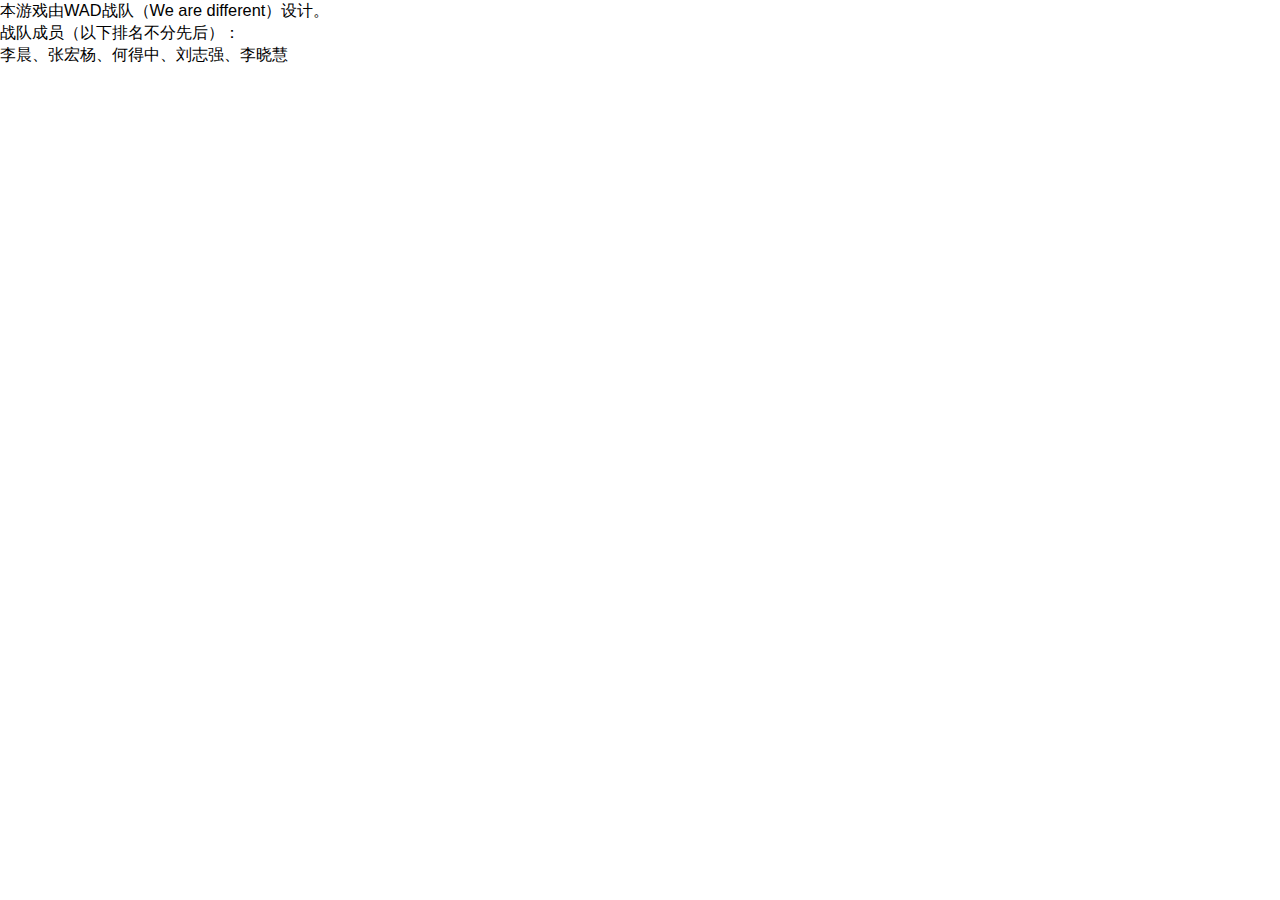
==== commit 3e09c4d5: "修改描述： 1.每下一步都提示一下 2.修改帮助和关于的内容 3.格式化代码" ====
--- a/gobang/about.html
+++ b/gobang/about.html
@@ -9,10 +9,10 @@
     <script src="layui/layui.all.js" type="text/javascript"></script>
 </head>
 <body>
-    <p>本程序由WAD战队（We are different）设计。</p>
-    <h4>战队成员（以下排名不分先后）：</h4>
-    <p>
+    <h3>本游戏由WAD战队（We are different）设计。</h3>
+    <h3>战队成员（以下排名不分先后）：</h3>
+    <h3>
         李晨、张宏杨、何得中、刘志强、李晓慧
-    </p>
+    </h3>
 </body>
 </html>--- a/gobang/css/main.css
+++ b/gobang/css/main.css
@@ -4,12 +4,13 @@
 }
 
 .index-body{
-    background: #393D49;
+    /*background: #393D49;*/
+    background: url(../images/bg.jpg);
 }
 
 #nameofgame{
     margin: 100px;
-    color: #00F7DE;
+    color: #000000;
     font-size: xx-large;
     text-align: center;
 }
@@ -67,20 +68,24 @@
     font-size: x-large;
 }
 
+#bodyofgame{
+    background: url(../images/bg.jpg);
+}
+
 .main{
     height: 100%;
     /*width: 800px;*/
     margin: 0 300px;
     /*border: 20px solid #7a7a7a;*/
     /*background: url(../images/bak.jpg);*/
-    background: #e8d52c;
+    /*background: #e8d52c;*/
     /*overflow: hidden;*/
 }
 
 .navleft,.navright{
     width: 300px;
     height: 100%;
-    background: #e8d52c;
+    /*background: #e8d52c;*/
 }
 
 .navleft{
@@ -93,8 +98,11 @@
 }
 
 #chessboard{
+    position: absolute;
+    top: 10%;
+    left: 25%;
     margin: auto;
-    border: 3px solid black;
+    border: 2px solid black;
     display: block;
 }
 
@@ -108,27 +116,27 @@
 }
 
 #restart{
-    top: 5%;
+    top: 10%;
 }
 
 #revoke{
-    top: 15%;
+    top: 20%;
 }
 
 #giveup{
-    top: 25%;
+    top: 30%;
 }
 
 #homepage{
-    top: 35%;
+    top: 40%;
 }
 
 #help{
+    top: 70%;
+}
+
+#about{
     top: 80%;
-}
-
-#about{
-    top: 90%;
 }
 
 .setting-body{
@@ -171,23 +179,34 @@
 }
 
 .player-up{
-    top: 20%;
+    top: 25%;
     width: 100px;
     height: 100px;
     /*border: 1px solid black;*/
     /*background: url("../images/black.png");*/
 }
 .player-down{
-    top: 70%;
+    top: 75%;
     width: 100px;
     height: 100px;
     /*border: 1px solid black;*/
     /*background: url("../images/black.png");*/
 }
 
-.statusbar{
-    top: 50%;
-    left: 8%;
+.statusbar-up{
+    position: absolute;
+    top: 35%;
+    left: 7.5%;
     width: 36px;
     height: 36px;
+    /*border: 1px solid black;*/
+}
+
+.statusbar-down{
+    position: absolute;
+    top: 60%;
+    left: 7.5%;
+    width: 36px;
+    height: 36px;
+    /*border: 1px solid black;*/
 }